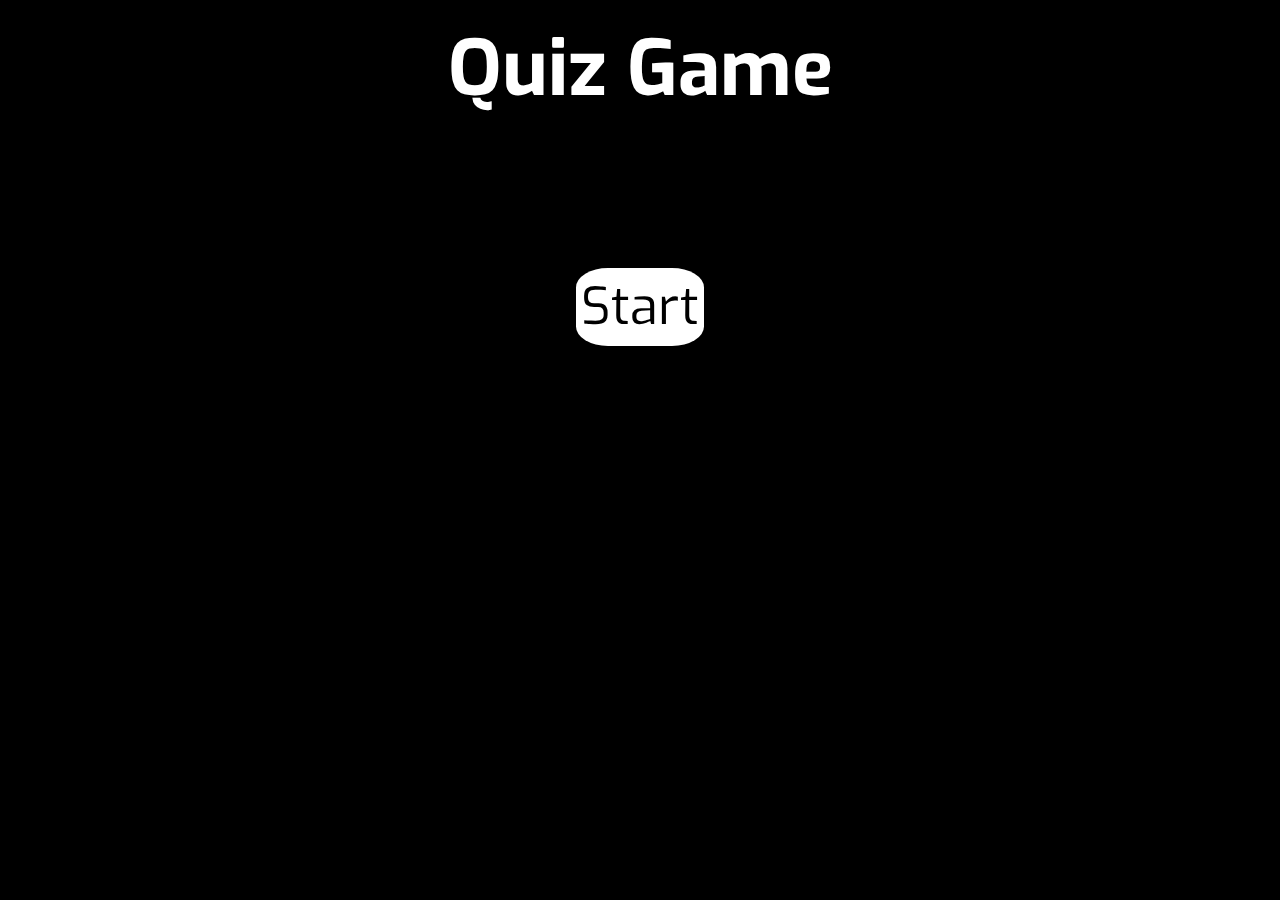
==== index.html @ 86029e8f "Quiz" ====
<!DOCTYPE html>
<html lang="en">
<head>
    <meta charset="UTF-8">
    <meta name="viewport" content="width=device-width, initial-scale=1.0">
    <title>Document</title>
    <link rel="preconnect" href="https://fonts.gstatic.com">
    <link href="https://fonts.googleapis.com/css2?family=Exo:ital@1&display=swap" rel="stylesheet">
    <link rel="stylesheet" href="style.css">
</head>
<body>
    <center>

    <h1>Quiz Game</h1><br><br><br>

    <a href="all.html" id="start">Start</a>

    </center>
    
    
    <script src="script.js"></script>
</body>
</html>
---- style.css ----
body{
    background-color: black;
    color: white;
    display: flex;
    justify-content: center;
    align-items: center;
    font-family: 'Exo', sans-serif;
    font-size: 3vw;
}
.container{
    background-image: linear-gradient(to bottom right, teal, white, teal);
    justify-content: center;
    color: black;
    padding: 20px;
    align-items: center;
    max-width: 800px;
    min-width: 10vw;
    margin: 0 0vw;
}
h1{
    margin: 10px;
    margin-bottom: 0px;
    font-weight: bolder;
    font-size: 6vw;
}
h3{
    font-size: 4vw;
    margin: 20px;
    display: inline-block;
}
button{
    background: transparent;
    border: transparent;
    font-family: 'Exo', sans-serif;
    font-size: 3vw;
    font-weight: bold;
    outline: none;
}
p{
    position: absolute;
    top: 10px;
    right: 50px;
    z-index: 9999999999999999999;
}

/* .correct{
    position: absolute;
    top: 10px;
    right: 10px;
    z-index: 9999999999999999999;
} */







#next{
    background-color: white;
    font-size: 4vw;
    font-family: 'Exo', sans-serif;
    border-radius: 25%;
    margin: 20px;
    visibility: hidden;
    color: black;
    text-decoration: none;
    padding: 5px;
}
#next:visited{
    background-color: white;
    font-size: 4vw;
    font-family: 'Exo', sans-serif;
    border-radius: 25%;
    margin: 20px;
    visibility: hidden;
    color: black;
    text-decoration: none;
    padding: 5px;
}
#next:active{
    background-color: white;
    font-size: 4vw;
    font-family: 'Exo', sans-serif;
    border-radius: 25%;
    margin: 20px;
    visibility: hidden;
    color: black;
    text-decoration: none;
    padding: 5px;
}
#next2{
    background-color: white;
    font-size: 4vw;
    font-family: 'Exo', sans-serif;
    border-radius: 25%;
    margin: 20px;
    visibility: hidden;
    color: black;
    text-decoration: none;
    padding: 5px;
}
#next2:visited{
    background-color: white;
    font-size: 4vw;
    font-family: 'Exo', sans-serif;
    border-radius: 25%;
    margin: 20px;
    visibility: hidden;
    color: black;
    text-decoration: none;
    padding: 5px;
}
#next2:active{
    background-color: white;
    font-size: 4vw;
    font-family: 'Exo', sans-serif;
    border-radius: 25%;
    margin: 20px;
    visibility: hidden;
    color: black;
    text-decoration: none;
    padding: 5px;
}
#next3{
    background-color: white;
    font-size: 4vw;
    font-family: 'Exo', sans-serif;
    border-radius: 25%;
    margin: 20px;
    visibility: hidden;
    color: black;
    text-decoration: none;
    padding: 5px;
}
#next3:visited{
    background-color: white;
    font-size: 4vw;
    font-family: 'Exo', sans-serif;
    border-radius: 25%;
    margin: 20px;
    visibility: hidden;
    color: black;
    text-decoration: none;
    padding: 5px;
}
#next3:active{
    background-color: white;
    font-size: 4vw;
    font-family: 'Exo', sans-serif;
    border-radius: 25%;
    margin: 20px;
    visibility: hidden;
    color: black;
    text-decoration: none;
    padding: 5px;
}
#next4{
    background-color: white;
    font-size: 4vw;
    font-family: 'Exo', sans-serif;
    border-radius: 25%;
    margin: 20px;
    visibility: hidden;
    color: black;
    text-decoration: none;
    padding: 5px;
}
#next4:visited{
    background-color: white;
    font-size: 4vw;
    font-family: 'Exo', sans-serif;
    border-radius: 25%;
    margin: 20px;
    visibility: hidden;
    color: black;
    text-decoration: none;
    padding: 5px;
}
#next4:active{
    background-color: white;
    font-size: 4vw;
    font-family: 'Exo', sans-serif;
    border-radius: 25%;
    margin: 20px;
    visibility: hidden;
    color: black;
    text-decoration: none;
    padding: 5px;
}
#next5{
    background-color: white;
    font-size: 4vw;
    font-family: 'Exo', sans-serif;
    border-radius: 25%;
    margin: 20px;
    visibility: hidden;
    color: black;
    text-decoration: none;
    padding: 5px;
}
#next5:visited{
    background-color: white;
    font-size: 4vw;
    font-family: 'Exo', sans-serif;
    border-radius: 25%;
    margin: 20px;
    visibility: hidden;
    color: black;
    text-decoration: none;
    padding: 5px;
}
#next5:active{
    background-color: white;
    font-size: 4vw;
    font-family: 'Exo', sans-serif;
    border-radius: 25%;
    margin: 20px;
    visibility: hidden;
    color: black;
    text-decoration: none;
    padding: 5px;
}
#next6{
    background-color: white;
    font-size: 4vw;
    font-family: 'Exo', sans-serif;
    border-radius: 25%;
    margin: 20px;
    visibility: hidden;
    color: black;
    text-decoration: none;
    padding: 5px;
}
#next6:visited{
    background-color: white;
    font-size: 4vw;
    font-family: 'Exo', sans-serif;
    border-radius: 25%;
    margin: 20px;
    visibility: hidden;
    color: black;
    text-decoration: none;
    padding: 5px;
}
#next6:active{
    background-color: white;
    font-size: 4vw;
    font-family: 'Exo', sans-serif;
    border-radius: 25%;
    margin: 20px;
    visibility: hidden;
    color: black;
    text-decoration: none;
    padding: 5px;
}
#next7{
    background-color: white;
    font-size: 4vw;
    font-family: 'Exo', sans-serif;
    border-radius: 25%;
    margin: 20px;
    visibility: hidden;
    color: black;
    text-decoration: none;
    padding: 5px;
}
#next7:visited{
    background-color: white;
    font-size: 4vw;
    font-family: 'Exo', sans-serif;
    border-radius: 25%;
    margin: 20px;
    visibility: hidden;
    color: black;
    text-decoration: none;
    padding: 5px;
}
#next7:active{
    background-color: white;
    font-size: 4vw;
    font-family: 'Exo', sans-serif;
    border-radius: 25%;
    margin: 20px;
    visibility: hidden;
    color: black;
    text-decoration: none;
    padding: 5px;
}
#next8{
    background-color: white;
    font-size: 4vw;
    font-family: 'Exo', sans-serif;
    border-radius: 25%;
    margin: 20px;
    visibility: hidden;
    color: black;
    text-decoration: none;
    padding: 5px;
}
#next8:visited{
    background-color: white;
    font-size: 4vw;
    font-family: 'Exo', sans-serif;
    border-radius: 25%;
    margin: 20px;
    visibility: hidden;
    color: black;
    text-decoration: none;
    padding: 5px;
}
#next8:active{
    background-color: white;
    font-size: 4vw;
    font-family: 'Exo', sans-serif;
    border-radius: 25%;
    margin: 20px;
    visibility: hidden;
    color: black;
    text-decoration: none;
    padding: 5px;
}
#next9{
    background-color: white;
    font-size: 4vw;
    font-family: 'Exo', sans-serif;
    border-radius: 25%;
    margin: 20px;
    visibility: hidden;
    color: black;
    text-decoration: none;
    padding: 5px;
}
#next9:visited{
    background-color: white;
    font-size: 4vw;
    font-family: 'Exo', sans-serif;
    border-radius: 25%;
    margin: 20px;
    visibility: hidden;
    color: black;
    text-decoration: none;
    padding: 5px;
}
#next9:active{
    background-color: white;
    font-size: 4vw;
    font-family: 'Exo', sans-serif;
    border-radius: 25%;
    margin: 20px;
    visibility: hidden;
    color: black;
    text-decoration: none;
    padding: 5px;
}
#next10{
    background-color: white;
    font-size: 4vw;
    font-family: 'Exo', sans-serif;
    border-radius: 25%;
    margin: 20px;
    visibility: hidden;
    color: black;
    text-decoration: none;
    padding: 5px;
}
#next10:visited{
    background-color: white;
    font-size: 4vw;
    font-family: 'Exo', sans-serif;
    border-radius: 25%;
    margin: 20px;
    visibility: hidden;
    color: black;
    text-decoration: none;
    padding: 5px;
}
#next10:active{
    background-color: white;
    font-size: 4vw;
    font-family: 'Exo', sans-serif;
    border-radius: 25%;
    margin: 20px;
    visibility: hidden;
    color: black;
    text-decoration: none;
    padding: 5px;
}









#start{
    background-color: white;
    font-size: 4vw;
    font-family: 'Exo', sans-serif;
    border-radius: 25%;
    margin: 20px;
    visibility: visible;
    color: black;
    text-decoration: none;
    padding: 5px;
}
#start:visited{
    background-color: white;
    font-size: 4vw;
    font-family: 'Exo', sans-serif;
    border-radius: 25%;
    margin: 20px;
    visibility: visible;
    color: black;
    text-decoration: none;
    padding: 5px;
}
#start:active{
    background-color: white;
    font-size: 4vw;
    font-family: 'Exo', sans-serif;
    border-radius: 25%;
    margin: 20px;
    visibility: visible;
    color: black;
    text-decoration: none;
    padding: 5px;
}






#all{
    position: absolute;
    top: 0%;
    left: 0%;
    right: 0%;
    bottom: 0%;
    background:black;
    visibility: visible;
}
#all2{
    position: absolute;
    top: 0%;
    left: 0%;
    right: 0%;
    bottom: 0%;
    background:black;
    visibility: hidden;
}
#all3{
    position: absolute;
    top: 0%;
    left: 0%;
    right: 0%;
    bottom: 0%;
    background:black;
    visibility: hidden;
}
#all4{
    position: absolute;
    top: 0%;
    left: 0%;
    right: 0%;
    bottom: 0%;
    background:black;
    visibility: hidden;
}
#all5{
    position: absolute;
    top: 0%;
    left: 0%;
    right: 0%;
    bottom: 0%;
    background:black;
    visibility: hidden;
}
#all6{
    position: absolute;
    top: 0%;
    left: 0%;
    right: 0%;
    bottom: 0%;
    background:black;
    visibility: hidden;
}
#all7{
    position: absolute;
    top: 0%;
    left: 0%;
    right: 0%;
    bottom: 0%;
    background:black;
    visibility: hidden;
}
#all8{
    position: absolute;
    top: 0%;
    left: 0%;
    right: 0%;
    bottom: 0%;
    background:black;
    visibility: hidden;
}
#all9{
    position: absolute;
    top: 0%;
    left: 0%;
    right: 0%;
    bottom: 0%;
    background:black;
    visibility: hidden;
}
#all10{
    position: absolute;
    top: 0%;
    left: 0%;
    right: 0%;
    bottom: 0%;
    background:black;
    visibility: hidden;
}




#yours{
    position: absolute;
    right: 20vw;
    /* top: 1vw; */
    font-size: 4vw;
    margin: 2vw;
    display: inline-block;
    visibility: hidden;
}
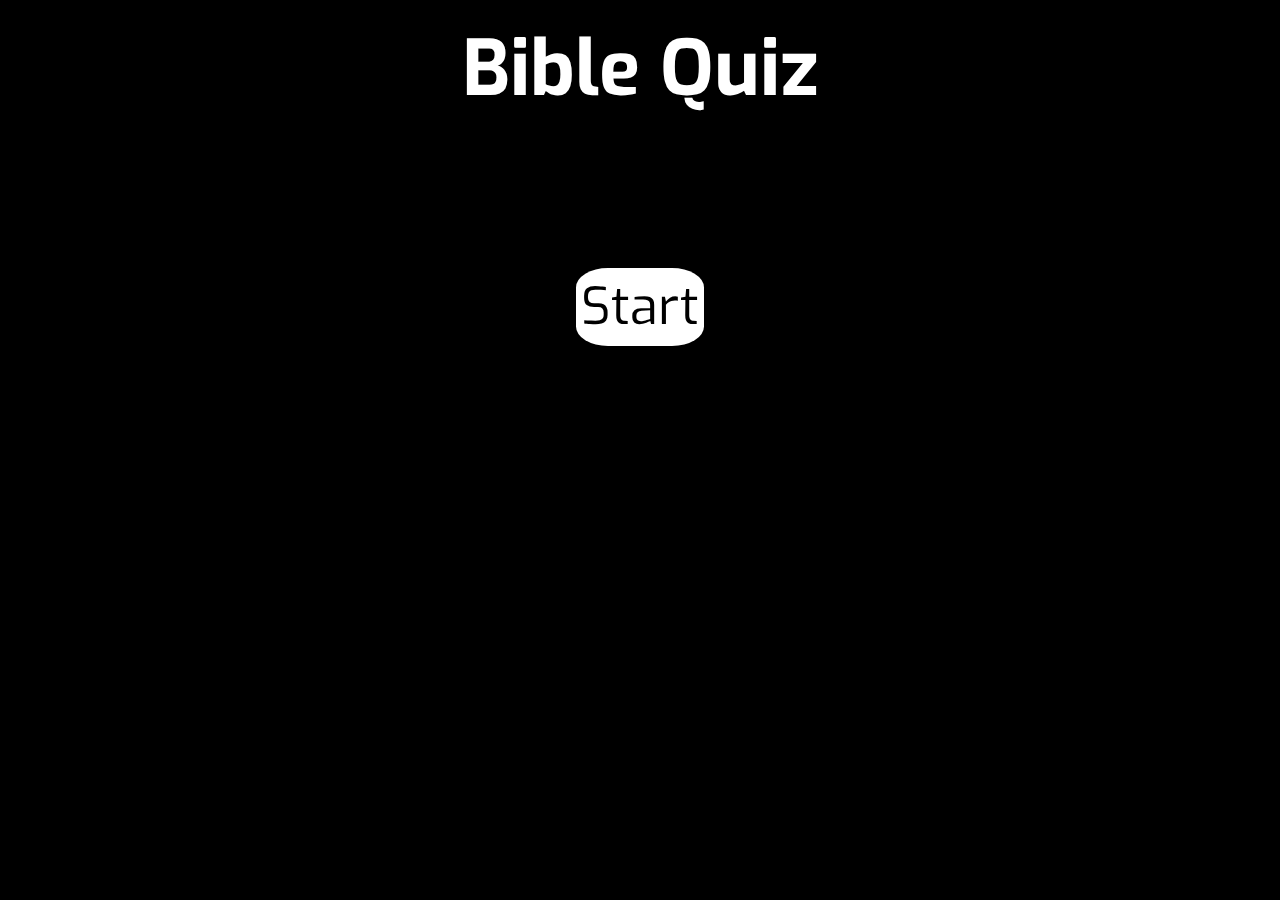
==== commit ea75fed2: "Updates" ====
--- a/index.html
+++ b/index.html
@@ -3,7 +3,7 @@
 <head>
     <meta charset="UTF-8">
     <meta name="viewport" content="width=device-width, initial-scale=1.0">
-    <title>Document</title>
+    <title>Bible Quiz</title>
     <link rel="preconnect" href="https://fonts.gstatic.com">
     <link href="https://fonts.googleapis.com/css2?family=Exo:ital@1&display=swap" rel="stylesheet">
     <link rel="stylesheet" href="style.css">
@@ -11,7 +11,7 @@
 <body>
     <center>
 
-    <h1>Quiz Game</h1><br><br><br>
+    <h1>Bible Quiz</h1><br><br><br>
 
     <a href="all.html" id="start">Start</a>
 
